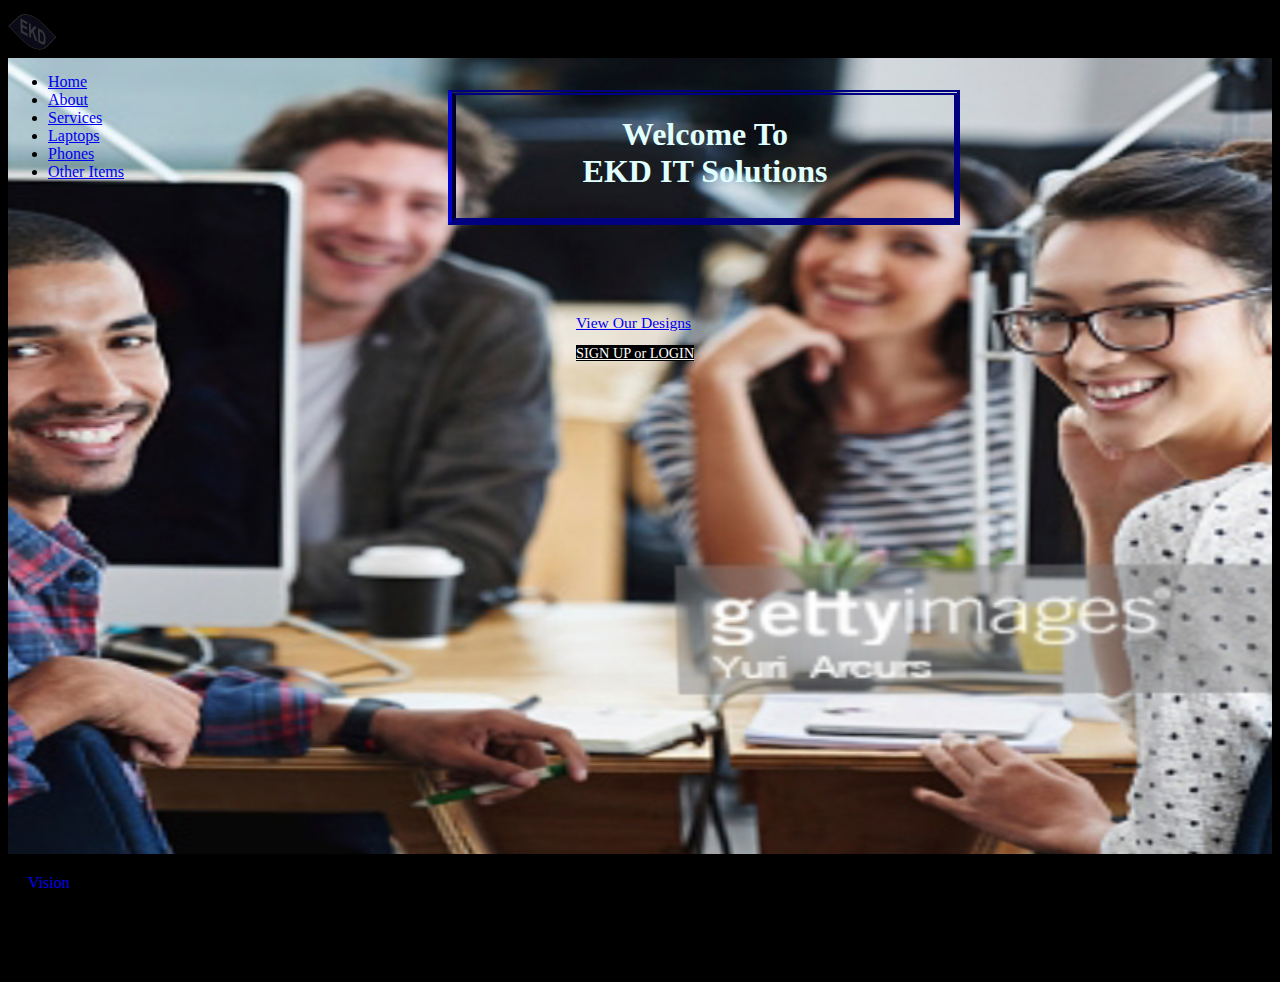
==== index.html @ a72366b9 "Update index.html" ====
<html>

    <head>
          
        <title> EKD | HOME</title>
  
    <!-- Required meta tags -->
    <meta charset="utf-8">
      
      <!--- For compatibility with ms Edge browser--->
      
    <meta http-equiv="X-UA-Compatible" content="IE=edge">
        
        <script src="jquery-ui-1.11.4/jquery-ui.js"></script>
        
        <script type="text/javascript" src="jquery.min.js"></script>
        
        <link href="jquery-ui-1.11.4/jquery-ui.css" rel="stylesheet">
        
        
  <!---Responsive Resizing of page--->
  <meta name="viewport" content="width=device-width, initial-scale=1, shrink-to-fit=no">
  
  <!---Importing bootstrap from a cdn, content delivery network--->
    <link rel="stylesheet" href="https://maxcdn.bootstrapcdn.com/bootstrap/4.0.0-alpha.2/css/bootstrap.min.css" integrity="sha384-y3tfxAZXuh4HwSYylfB+J125MxIs6mR5FOHamPBG064zB+AFeWH94NdvaCBm8qnd" crossorigin="anonymous">
        
        
        <style>
            
            *{
                box-sizing: border-box;
            }

            body{
                background-color: black;
            
            }
            
            #jumbotron_container{
                width: auto;
                 height: 90%;
                background-image: url(images/Edit3.jpg);
                background-position: center center;
                background-size: cover;
                background-position: top center;
                background-repeat: no-repeat;
                
            }
            
            
            #companyName{
                width: 40%;
                height: 15%;
                border-color: navy;
                 border-style: double solid solid ridge; 
                border-width: 5px 6px 7px 8px;
                position: absolute;
                left: 35%;
                right: 40%;
                top: 10%;
                
                color: lightcyan;
                
                
            }
            
           img{
            opacity: 0.4;
           }
        
            #viewDesigns{
               
                position: absolute;
                left: 45%;
                right: 35%;       
                margin-top: 20%;
                font-size: small;
            }
                        
            #about{
                width: 550px;
                height: 250px;
                font-size: 35;
                text-align: center;
                position: absolute;
                margin-top: -350px;
                
                left: 350px;
                background-color: azure;
            }
            
            #visionLink{
                text-decoration: none;
            }
            
           
            a:hover{
                text-decoration: none;
            }
            
            @media screen and (max-width: 800px) {
                #companyName{
                width: 60%;
                height: 15%;
                border-color: navy;
                 border-style: double solid solid ridge; 
                border-width: 5px 6px 7px 8px;
                position: absolute;
                left: 25%;
                right: 30%;
                top: 10%;                
                color: lightcyan;   
                                    
            }

           
            h1{
                font-size: 180%;
            }
            #jumbotron_container{
                width: auto;
                 height: 90%;
                background-image: url(images/Edit3.jpg);
                background-position: center center;
                background-size: cover;
                background-position: top center;
                background-repeat: no-repeat;               
                
            }

            #viewDesigns{               
               position: absolute;
               left: 35%;
               right: 35%;       
               top: 17%;
               font-size: 65%;
                              
           }

           #about{
                width: 60%;
                height: 40%;
                font-size: large;
                text-align: center;
                position: absolute;
                top: 80%;
                
                left:7%;
                background-color: azure;
            }

            a{
                font-size: 80%;
            }
            
            }

            @media screen and (max-width: 1000px) and (orientation:landscape) {
                #companyName{
                width: 30%;
                height: 25%;
                border-color: navy;
                 border-style: double solid solid ridge; 
                border-width: 5px 6px 7px 8px;
                position: absolute;
                left: 28%;
                right: 30%;
                top: 17%;                
                color: lightcyan;   
                                            
            }

            h1{
                font-size: 165%;
                color: rgb(129, 246, 248);
            }
            #jumbotron_container{
                width: auto;
                 height: 95%;
                background-image: url(images/Edit3.jpg);
                background-position: center center;
                background-size: cover;
                background-position: top center;
                background-repeat: no-repeat;               
                
            }

            #viewDesigns{               
               position: absolute;
               left: 33%;
               right: 35%;       
               top: 3%;
               font-size: 65%;
                              
           }

           #about{
                width: 70%;
                height: 40%;
                font-size: large;
                text-align: center;
                position: absolute;
                top: 40%;
                
                left:30%;
                background-color: azure;
            }

            a{
                font-size: 90%;
            }
            
            }
            
        </style>
    
        
    </head>
    
    <body>
      
            <nav class="navbar navbar-transparent navbar-fixed-top navbar-light bg-faded" style=" height: 50">
            <img class="navbar-brand" src="logo.png"> 
            <ul class="nav navbar-nav ">
                
                <li class="nav-item active">
                    <a class="nav-item " href="index.html"> Home </a>
                </li>
                
                <li class="nav-item ">
                    <a  id="aabout" class="nav-item " href="#about"> About</a>
                </li>
                
                <!---
                <li class="nav-item ">
                    <a class="nav-link" href="#"> Vision</a>
                </li>
                --->
                
                <li class="nav-item ">
                    <a class="nav-item " href="Services.html"> Services</a>
                </li>
                
                <li class="nav-item ">
                    <a class="nav-item " href="EKD_SERVICES.html" target="_parent"> Laptops</a>
                </li>
                
                
                <li class="nav-item ">
                    <a class="nav-item " href="Phones.html"> Phones</a>
                </li>
                    
                <li class="nav-item ">
                    <a class="nav-item " href="Other Items.html"> Other Items</a>
                </li>
                
            </ul>
         <!--   
            <form class="form-inline pull-xs-right">
                <input class="form-control" type="email" placeholder="Enter your email">
                <input class="form-control" type="password" placeholder="password">
            
            <button class="btn btn-success" type="submit">Login</button>
            </form>
        -->
        
        </nav>
        
        
<div id="jumbotron_container" class="jumbotron;  col-lg-12; container-fluid" >
    <!--- <img src="D3.jpg" height="500" width="1250"> --->
  
  
    
    <div id="companyName">
    <h1 style=" text-align: center;"> Welcome To <br><strong> EKD  IT Solutions</strong> </h1> 
    </div>
    
    <div id= "viewDesigns"   >
    <a type="button" class="btn btn-primary btn-lg "  href="OurDesigns.html" role="button" style="font-size: 120% ; " >View Our Designs </a>
    <p>    </p>
    <a type="button" class="btn btn-primary btn-lg " href="Main_Login.html"  role="button" style="color: white; font-size: 110%; background-color: black"> SIGN  UP or  LOGIN</a>

</div> 
    
    
</div>
    
        <div id="companyVision" style="margin: 20">
        
            <a id="visionLink" href="#visionMessage"> Vision</a>
            <p id="visionMessage"> This company seeks to provide you with quality and affordable IT services.</p>
        </div>
        
        <div id="copyrightSymbol">
            <p style="text-align: center"> &copy; 2021  <br> <strong>by Enock Kofi Darkwah<br>Email: darkwahenock@gmail.com</strong> </p>
        
        </div>
        
         <script src="https://ajax.googleapis.com/ajax/libs/jquery/2.1.4/jquery.min.js"></script>
      
    <script src="https://maxcdn.bootstrapcdn.com/bootstrap/4.0.0-alpha.2/js/bootstrap.min.js" integrity="sha384-vZ2WRJMwsjRMW/8U7i6PWi6AlO1L79snBrmgiDpgIWJ82z8eA5lenwvxbMV1PAh7" crossorigin="anonymous"></script>
        
        <div id="about"> <h3> About</h3>
            This is an IT base company that renders many IT services ranging from designing to development and also sells IT devices.</div>
        
       
        
            <!--- Creating the Accordions--->
         <!--- Creating Accordions
             <div id="accordion">
                 <h3> About the Developer</h3>
            <div>
                <p >
                    I am a young man studying Bsc. Computer Science at University of Ghana. I am also a beneficiary of the Read2Skills program
                    organized by Ghana Library Authority and sponsored by Commonwealth of Learning.
                </p>
            </div>
                 
                 <h3> Vision</h3>
            <div>
                <p>
                    To become a great Computer Scientist in the world and also help my country Ghana to advance in today's Computer world.
                </p>
            </div>
                 
                      <h3> Schools Completed</h3>
            <div>
                <p>
                     A. Goaso Methodist JHS <br>
                     B. Sunyani SHS <br>
                     C. Current studying at University of Ghana
                </p>
            </div>
                 
                 <h3> Skills</h3>
            <div>
                <p>
                    A. Web Development  <br>
                    B. Cybersecurity Expert   <br>
                    C. UI/UX Design    <br>
                    D. Data Visualisation
                </p>
            </div>
                 
                 <h3> Picture of the Developer</h3>
                 <div>
                    <p > <img src="K2.jpg" width="170" height="160"></p>
                 </div>
        
        </div>
        
                --->
        
        <script type="text/javascript">
            $("#visionMessage").hide();
            
            $("#visionLink").click(function(){
                if($("#visionMessage").css("display") == "none")
                    {
                $("#visionMessage").show();
                     $("#visionLink").html("Hide Vision");  
                    }
                
                else{
                    $("#visionMessage").hide();
                    $("#visionLink").html("Vision");  
                }
            });
            
            
        </script>
        
        
        <script>
            
            $("#about").hide();
           $("#aabout").click(function() {
                if($("#about").css("display") == "none")
                    {
                        $("#about").fadeIn();
                         
                    }
                else{
                    $("#about").fadeOut();
                }
            });
            
            
        </script>
        
        <script type="text/javascript">
        $("#accordion").accordion();
        </script>
        
        
    </body>
    
</html>
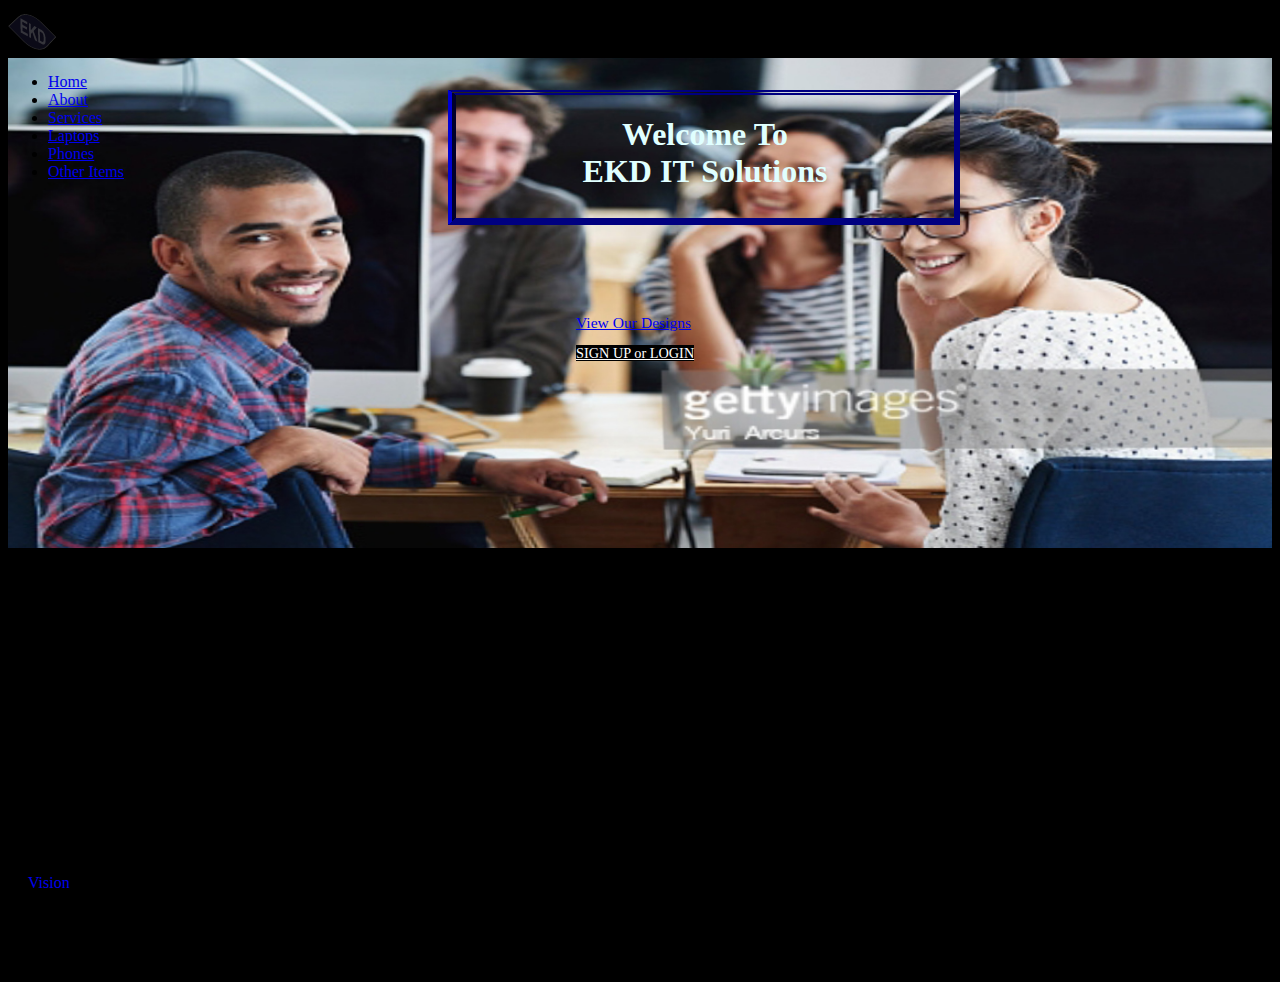
==== commit 50d05271: "Update index.html" ====
--- a/index.html
+++ b/index.html
@@ -33,7 +33,8 @@
 
             body{
                 background-color: black;
-            
+                background-position: center center;
+                background-size: cover;
             }
             
             #jumbotron_container{
@@ -41,7 +42,7 @@
                  height: 90%;
                 background-image: url(images/Edit3.jpg);
                 background-position: center center;
-                background-size: cover;
+                background-size: contain;
                 background-position: top center;
                 background-repeat: no-repeat;
                 
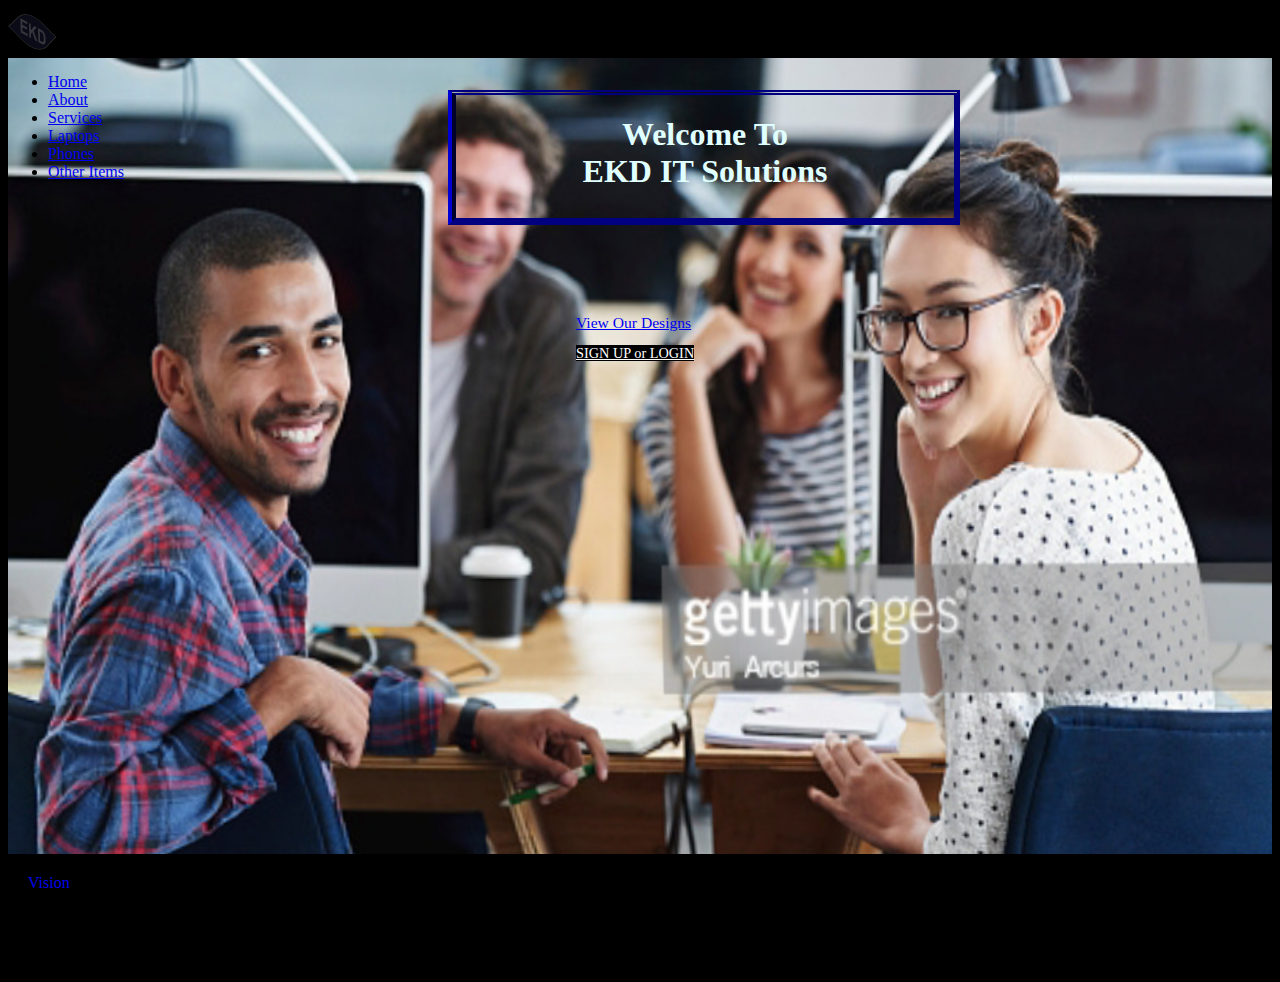
==== commit 36345e8a: "Update index.html" ====
--- a/index.html
+++ b/index.html
@@ -42,7 +42,7 @@
                  height: 90%;
                 background-image: url(images/Edit3.jpg);
                 background-position: center center;
-                background-size: contain;
+                background-size: 100% 100%;
                 background-position: top center;
                 background-repeat: no-repeat;
                 
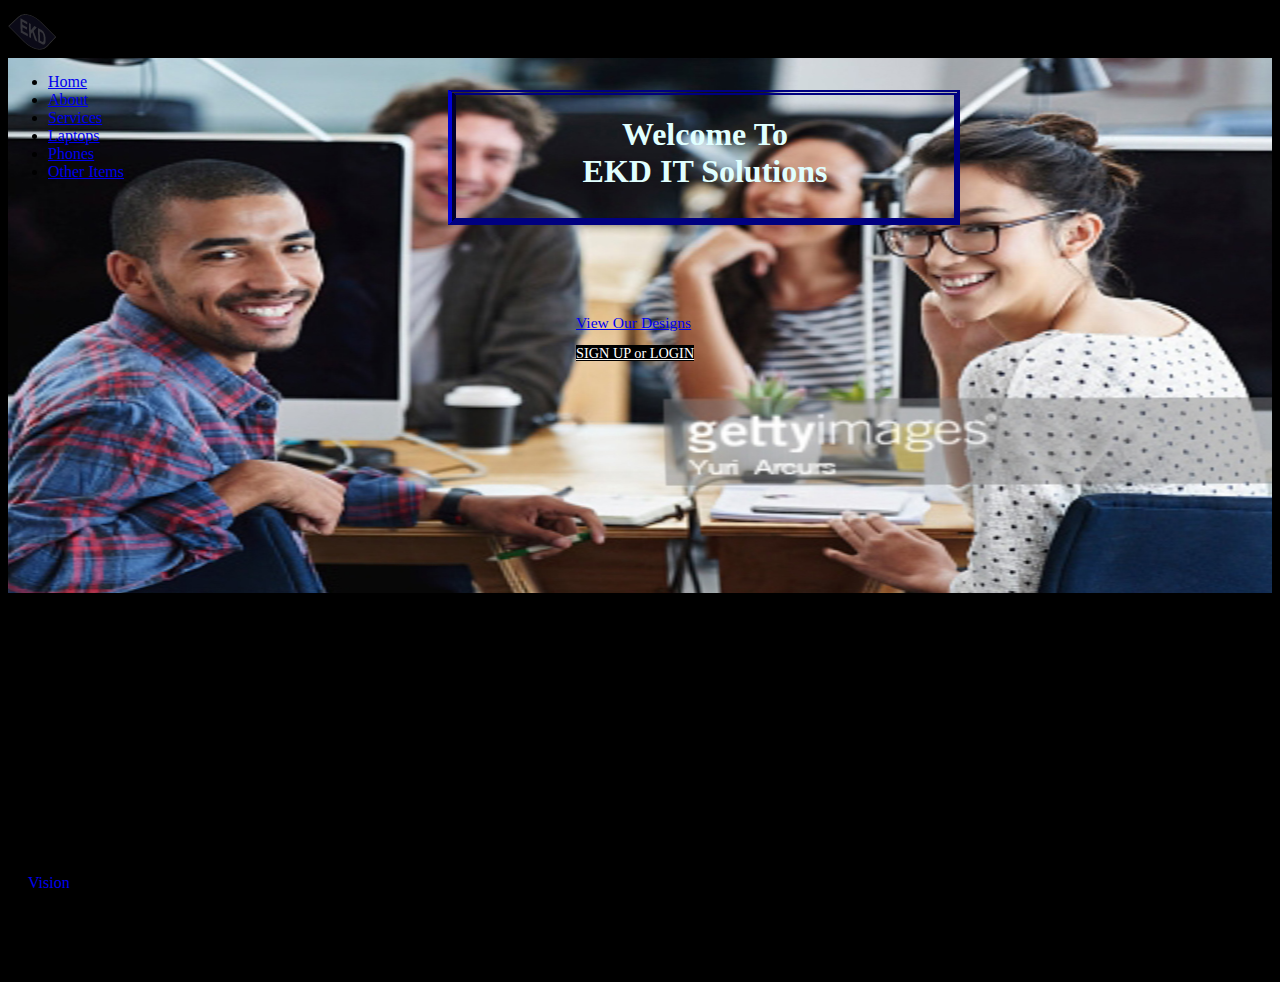
==== commit a6beac18: "Update index.html" ====
--- a/index.html
+++ b/index.html
@@ -42,7 +42,7 @@
                  height: 90%;
                 background-image: url(images/Edit3.jpg);
                 background-position: center center;
-                background-size: 100% 100%;
+                background-size: auto;
                 background-position: top center;
                 background-repeat: no-repeat;
                 
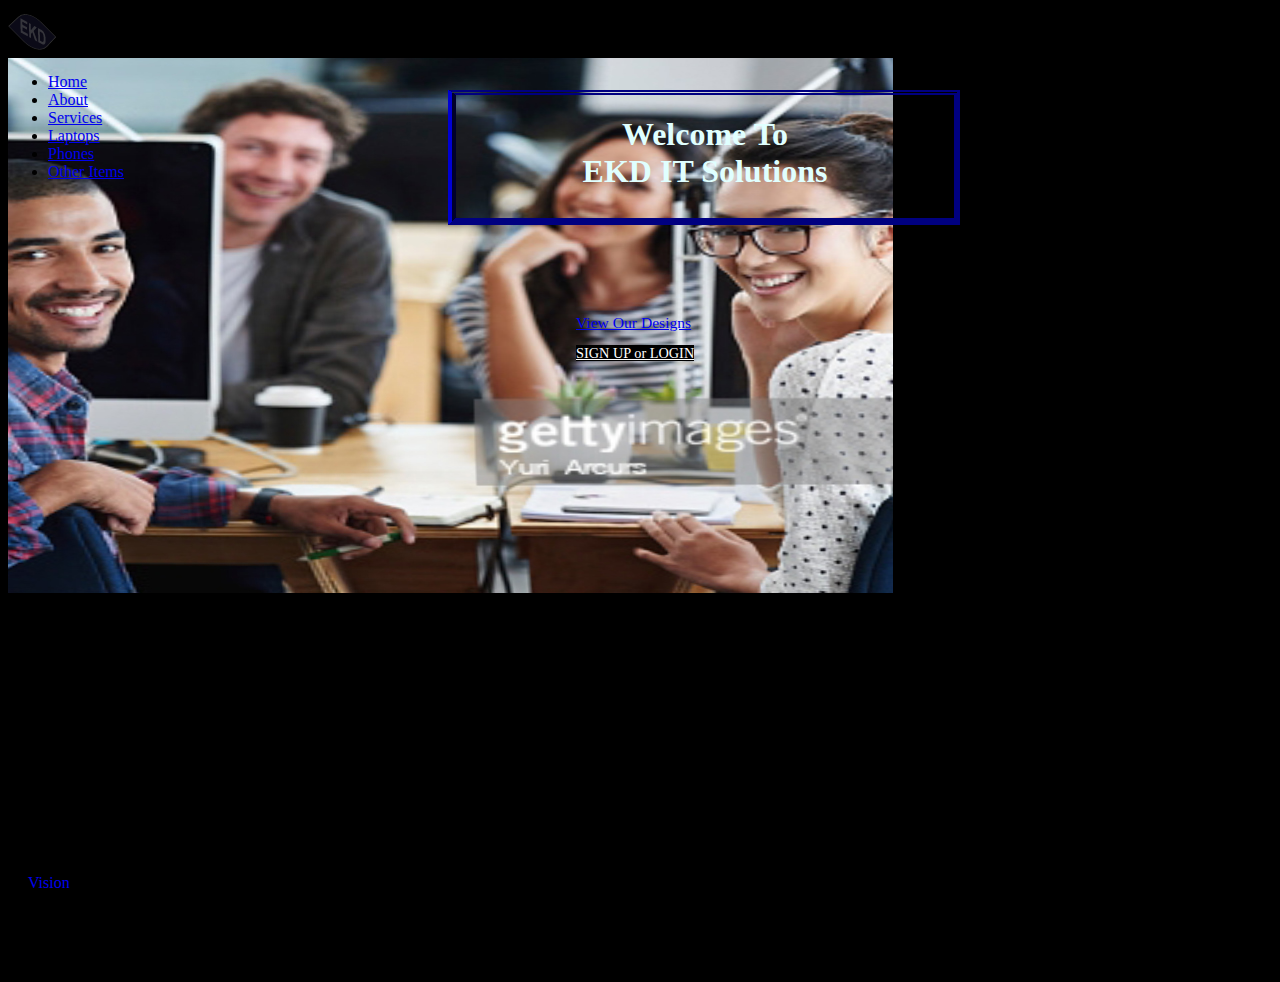
==== commit 7d96c1b4: "Update index.html" ====
--- a/index.html
+++ b/index.html
@@ -38,7 +38,7 @@
             }
             
             #jumbotron_container{
-                width: auto;
+                width: 70%;
                  height: 90%;
                 background-image: url(images/Edit3.jpg);
                 background-position: center center;
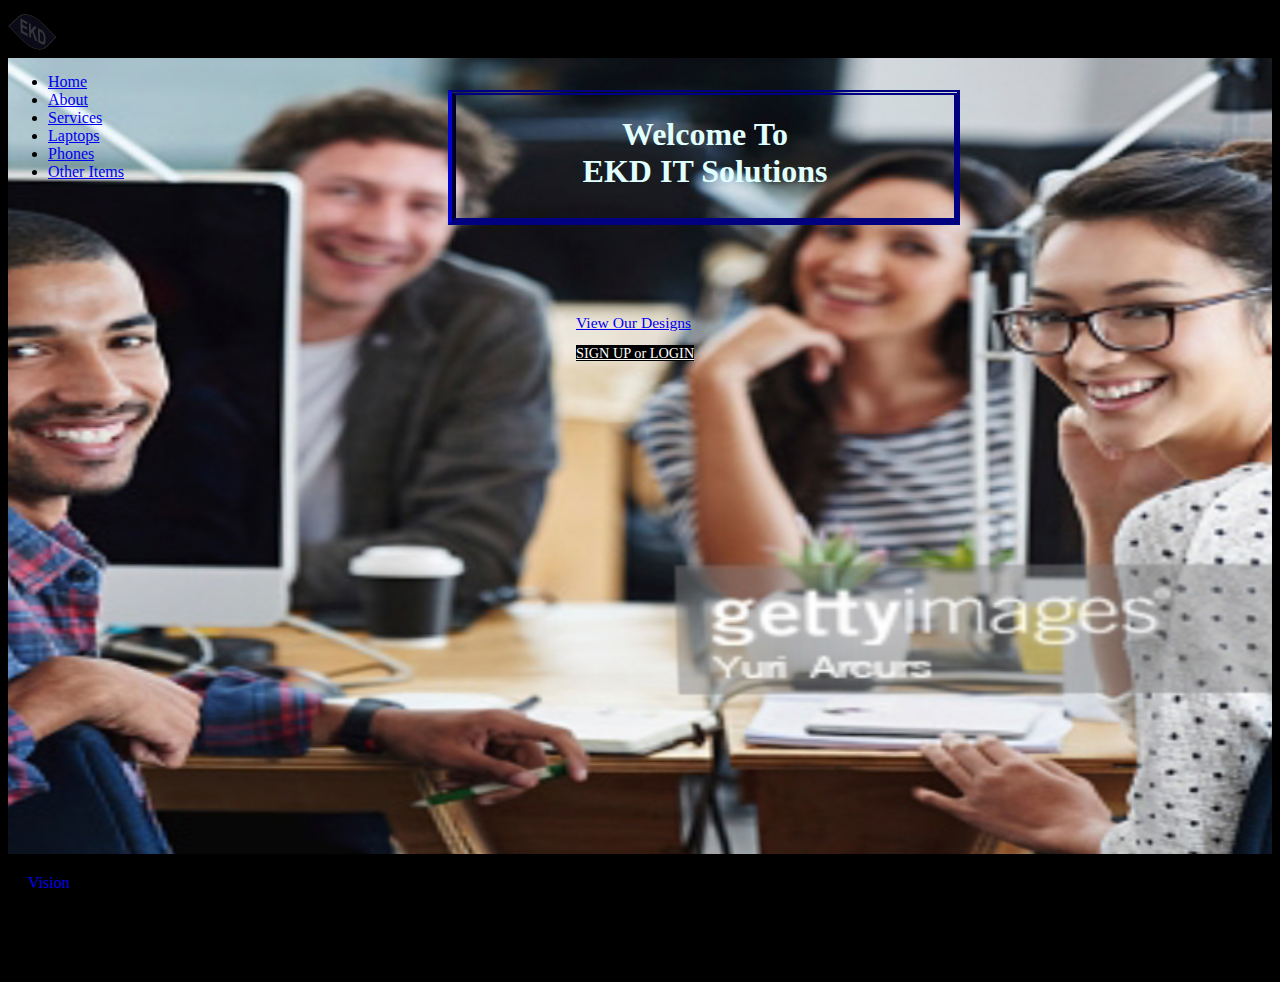
==== commit 4d62e8bf: "Update index.html" ====
--- a/index.html
+++ b/index.html
@@ -38,11 +38,11 @@
             }
             
             #jumbotron_container{
-                width: 70%;
+                width: auto;
                  height: 90%;
                 background-image: url(images/Edit3.jpg);
                 background-position: center center;
-                background-size: auto;
+                background-size: cover;
                 background-position: top center;
                 background-repeat: no-repeat;
                 
@@ -104,6 +104,7 @@
                 width: 60%;
                 height: 15%;
                 border-color: navy;
+                 background-size: 60%;   
                  border-style: double solid solid ridge; 
                 border-width: 5px 6px 7px 8px;
                 position: absolute;
